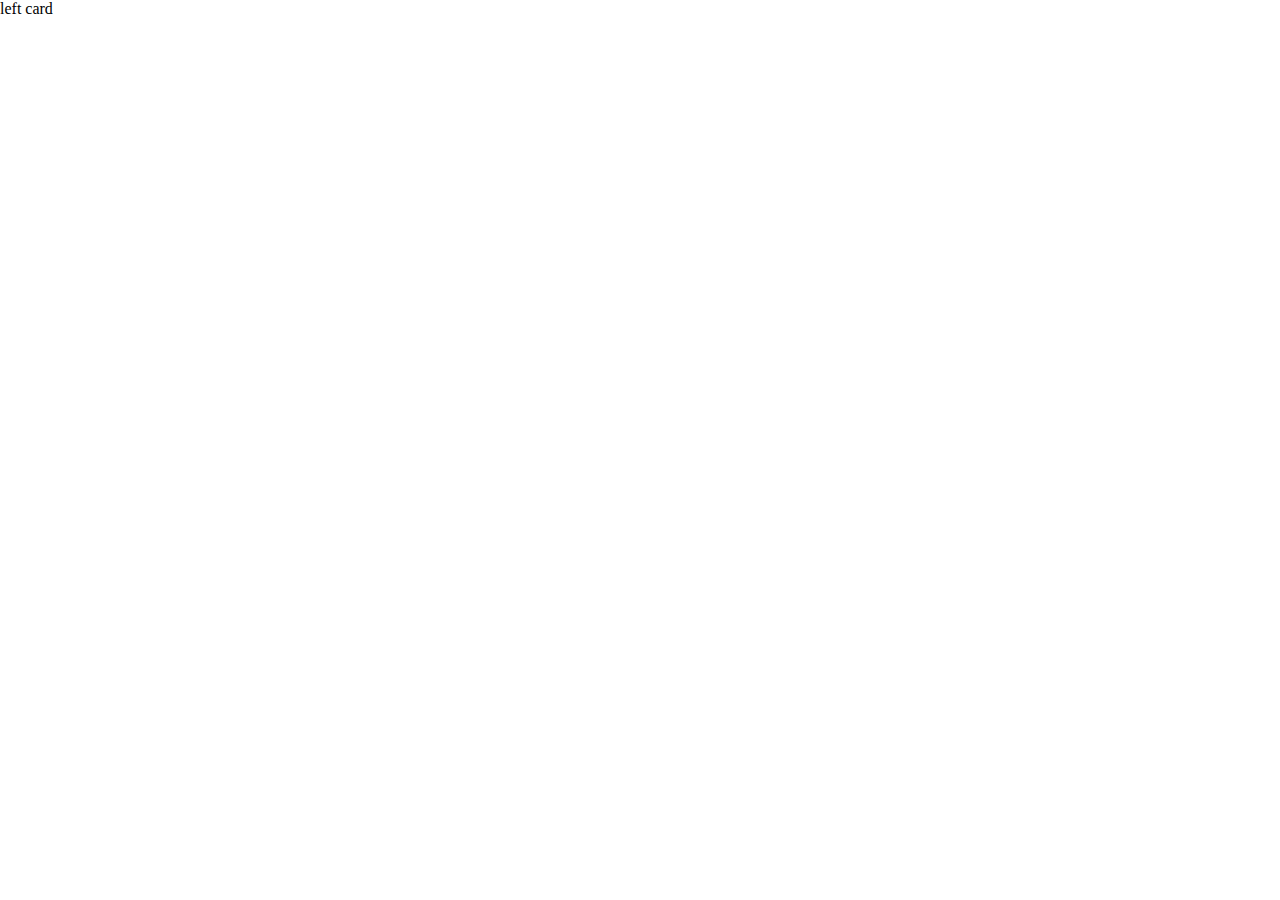
==== index.html @ 3cdc35f1 "first commit" ====
<!DOCTYPE html>
<html lang="en">

<head>
  <!-- Required meta tags -->
  <meta charset="utf-8" />
  <meta name="viewport" content="width=device-width, initial-scale=1" />

  <!-- Bootstrap CSS -->
  <link href="https://cdn.jsdelivr.net/npm/bootstrap@5.0.2/dist/css/bootstrap.min.css" rel="stylesheet"
    integrity="sha384-EVSTQN3/azprG1Anm3QDgpJLIm9Nao0Yz1ztcQTwFspd3yD65VohhpuuCOmLASjC" crossorigin="anonymous" />
  <!-- boxicons cdn-->
  <link href="https://unpkg.com/boxicons@2.1.2/css/boxicons.min.css" rel="stylesheet" />
  <!-- custom css-->
  <link rel="stylesheet" href="css/style.css" />
  <title>DEMO-UI</title>
</head>

<body>

  left card
 

  <!-- Option 1: Bootstrap Bundle with Popper -->
  <script src="https://cdn.jsdelivr.net/npm/bootstrap@5.0.2/dist/js/bootstrap.bundle.min.js"
    integrity="sha384-MrcW6ZMFYlzcLA8Nl+NtUVF0sA7MsXsP1UyJoMp4YLEuNSfAP+JcXn/tWtIaxVXM" crossorigin="anonymous">
  </script>
</body>

</html>
---- css/style.css ----
* {
  margin: 0;
  padding: 0;
  box-sizing: border-box;
  scroll-behavior: smooth;
}

body {
  margin: 0;
  padding: 0;
}
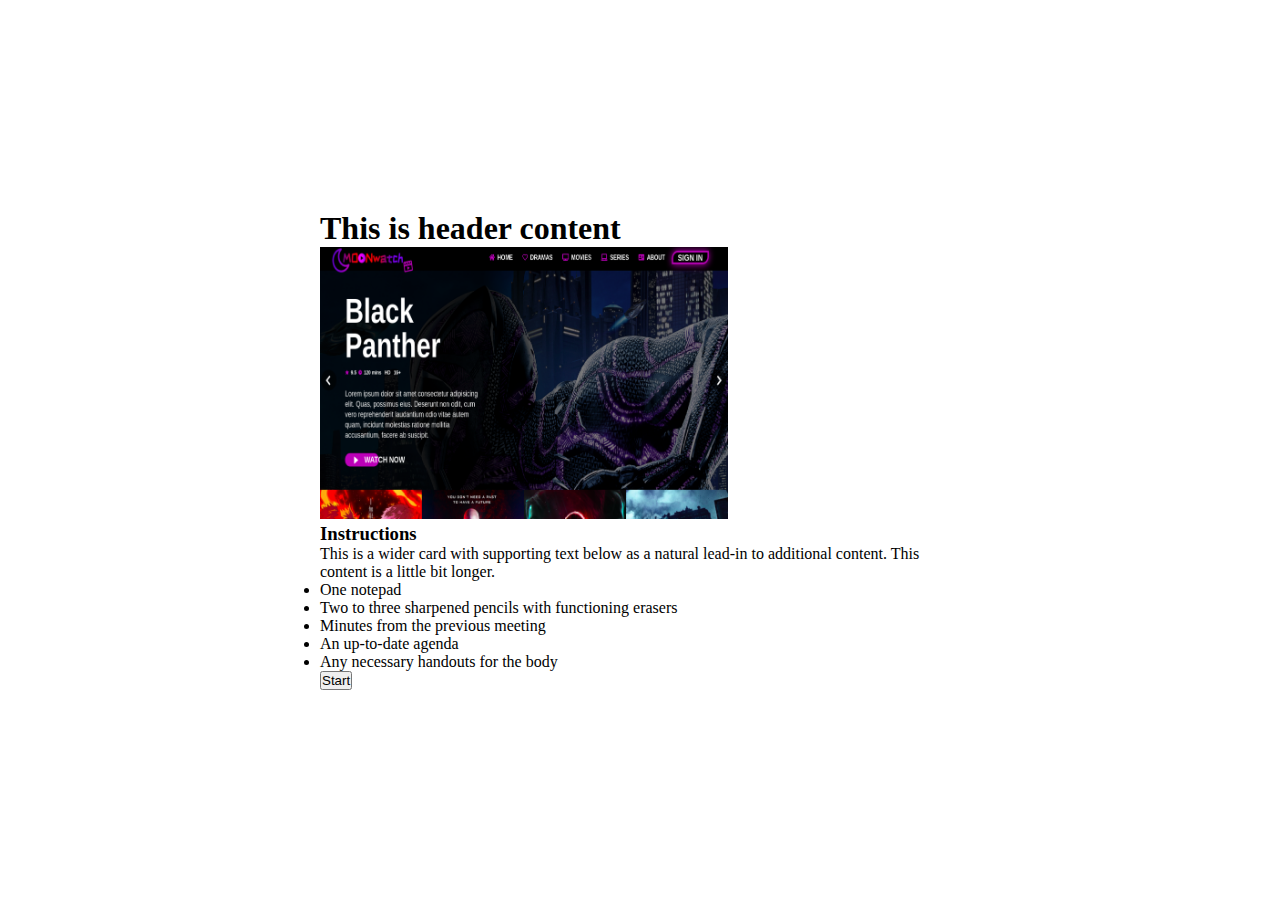
==== commit 98c551b0: "page added" ====
--- a/index.html
+++ b/index.html
@@ -18,8 +18,36 @@
 
 <body>
 
-  left card
- 
+  <div class="main-container border border-secondary">
+    <div class="border-bottom border-dark">
+      <h1 class="text-center">This is header content</h1>
+    </div>
+    <div>
+      <div class="card px-2 m-3 border-0" style="max-width: 100%;">
+        <div class="row g-0">
+          <div class="col-md-5">
+            <img src="./img/moonwatch.png" class="img-fluid rounded-start" alt="...">
+          </div>
+          <div class="col-md-7">
+            <div class="ps-3 pt-2">
+              <h3>Instructions</h3>
+              <p class="card-text">This is a wider card with supporting text below as a natural lead-in to additional content. This content is a little bit longer.</p>
+              <ul class="ps-3">
+                <li>One notepad</li>
+                <li>Two to three sharpened pencils with functioning erasers</li>
+                <li>Minutes from the previous meeting</li>
+                <li>An up-to-date agenda</li>
+                <li>Any necessary handouts for the body</li>
+              </ul>
+            </div>
+          </div>
+        </div>
+      </div>
+    </div>
+    <div class="text-center py-3">
+      <button type="button" class="btn btn-outline-success px-5 fw-bolder">Start</button>
+    </div>
+  </div>
 
   <!-- Option 1: Bootstrap Bundle with Popper -->
   <script src="https://cdn.jsdelivr.net/npm/bootstrap@5.0.2/dist/js/bootstrap.bundle.min.js"
--- a/css/style.css
+++ b/css/style.css
@@ -9,3 +9,34 @@
   margin: 0;
   padding: 0;
 }
+
+.main-container{
+  width: 50%;
+  position: absolute;
+  top: 50%;
+  left: 50%;
+  transform: translate(-50%, -50%);
+}
+.col-md-5 img{
+ height: 17rem;
+ object-fit: cover;
+}
+@media (max-width:1200px) {
+  .main-container{
+    width: 100%;
+    top: 40%;
+    transform: translate(-50%, -50%);
+  }
+}
+@media (max-width:600px) {
+  .main-container{
+    border: none !important;
+    top: 50%;
+    transform: translate(-50%, -50%);
+  }
+}
+@media (max-width:400px) {
+  .main-container{
+    top: 56%;
+  }
+}
